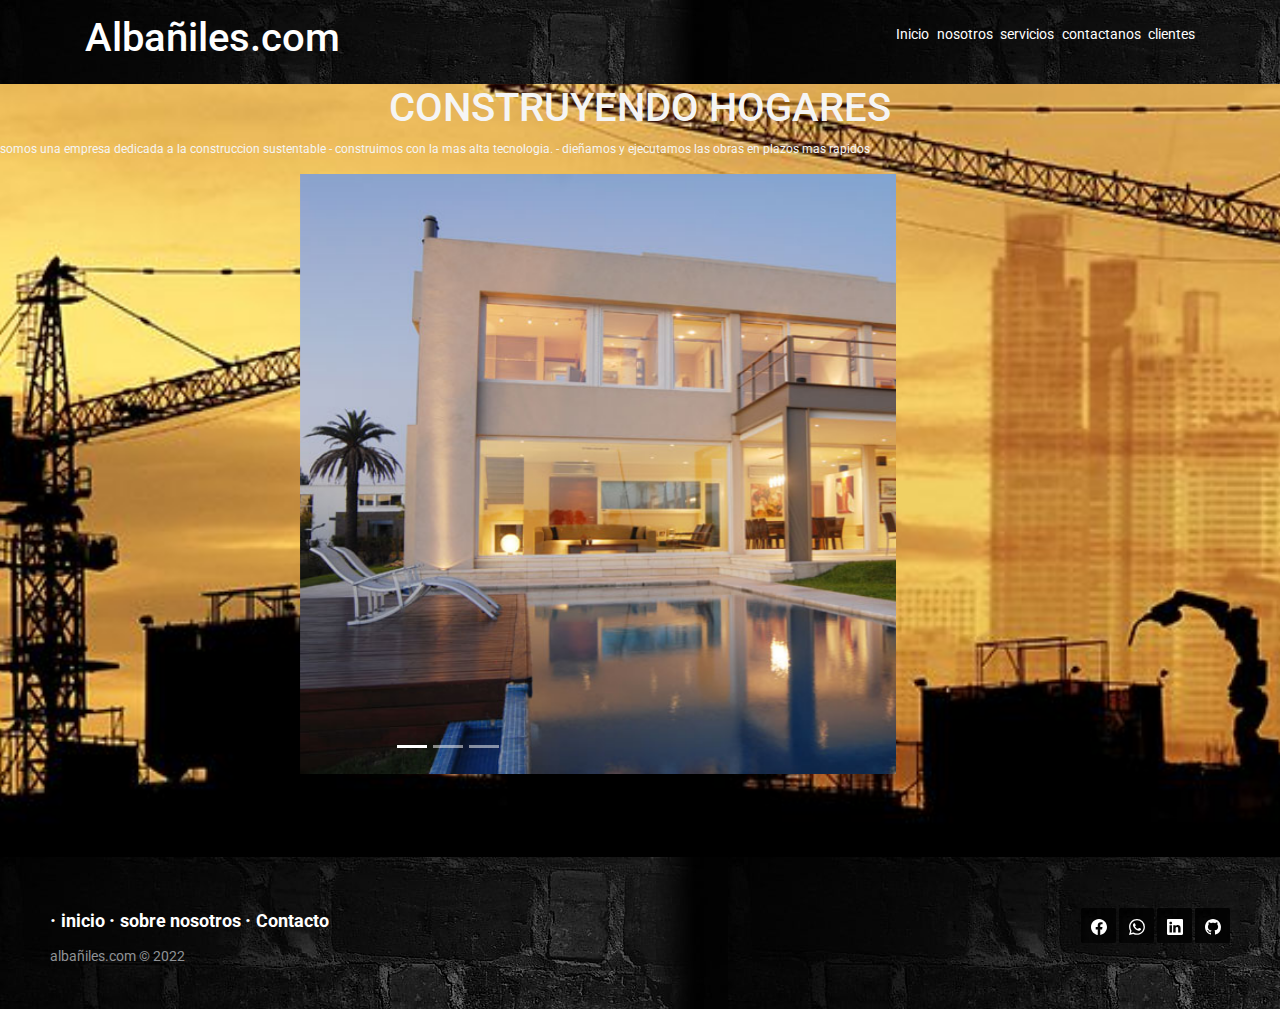
==== index.html @ 0d99ed02 "Add files via upload" ====
<!DOCTYPE html>
<html lang="es">

<head>
  <meta charset="UTF-8">
  <meta http-equiv="X-UA-Compatible" content="IE=edge">
  <meta name="viewport" content="width=device-width, initial-scale=1.0">
  <meta name=”robots” content=”noindex, nofollow”>
  <meta name="keywords" content="albañiles, jardineros, plomeria, construccion">
  <meta name="author" content="fretes leandro">
  <meta name="description" content="Encontra los albañiles que necesites cerca de tu casa con un solo click!">
  <title>ALBAÑILES.COM</title>
  <link rel="preconnect" href="https://fonts.googleapis.com">
  <link rel="preconnect" href="https://fonts.gstatic.com" crossorigin>
  <link href="https://fonts.googleapis.com/css2?family=Roboto:wght@900&display=swap" rel="stylesheet">
  <link rel="stylesheet" href="https://maxcdn.bootstrapcdn.com/bootstrap/4.5.2/css/bootstrap.min.css">
  <script src="https://ajax.googleapis.com/ajax/libs/jquery/3.5.1/jquery.min.js"></script>
  <script src="https://cdnjs.cloudflare.com/ajax/libs/popper.js/1.16.0/umd/popper.min.js"></script>
  <script src="https://maxcdn.bootstrapcdn.com/bootstrap/4.5.2/js/bootstrap.min.js"></script>
  <link rel="stylesheet" type="text/css" href="/css/estilos.css">

</head>

<body class="index">

  <header class="header"> 
    <div class="container">
      <div class="header-title">
        <h1>Albañiles.com</h1>
      </div>

      <div class="menu">
        <nav>
          <ul id="men">
            <li><a href="/index.html">Inicio</a></li>
            <li><a href="/pages/nosotros.html">nosotros</a></li>
            <li><a href="/pages/servicios.html">servicios</a></li>
            <li><a href="/pages/contactanos.html">contactanos</a></li>
            <li><a href="/pages/clientes.html">clientes</a></li>
          </ul>
        </nav>
      </div>
  </header>

 
    <div class="panel">
      <i class="xlarge fa fa-bars"></i>
    </div>
    <div class="w3-row">
    <div class="w3-half w3-container">
      <h1 class="w3-xxlarge w3-text-light-grey">construyendo hogares</h1>

    </div>
    <div class="w3-half w3-container w3-xlarge w3-text-grey">
      <p class="">somos una empresa dedicada a la construccion sustentable
      - construimos con la mas alta tecnologia.
      - dieñamos y ejecutamos las obras en plazos mas rapidos </p>

  <main>    
    <div id="demo" class="carousel slide" data-ride="carousel">

      <!-- Indicators -->
      <ul class="carousel-indicators">
        <li data-target="#demo" data-slide-to="0" class="active"></li>
        <li data-target="#demo" data-slide-to="1"></li>
        <li data-target="#demo" data-slide-to="2"></li>
      </ul>
      
      <!-- The slideshow -->
      <div class="carousel-inner">
        <div class="carousel-item active">
          <img src="/img/R (1).jfif" alt="casa" width="900" height="500">
        </div>
        <div class="carousel-item">
          <img src="/img/Liva-1-1.jpg" alt="Chicago" width="900" height="500">
        </div>
        <div class="carousel-item">
          <img src="/img/R2.jfif" alt="escalera" width="900" height="500">
        </div>
      </div>

  </main>
  <footer class="footer-distributed">

    <div class="footer-right">

      <a href="https://www.facebook.com/"><i class="bi bi-facebook"></i><svg xmlns="http://www.w3.org/2000/svg" width="16" height="16" fill="currentColor" class="bi bi-facebook" viewBox="0 0 16 16">
        <path d="M16 8.049c0-4.446-3.582-8.05-8-8.05C3.58 0-.002 3.603-.002 8.05c0 4.017 2.926 7.347 6.75 7.951v-5.625h-2.03V8.05H6.75V6.275c0-2.017 1.195-3.131 3.022-3.131.876 0 1.791.157 1.791.157v1.98h-1.009c-.993 0-1.303.621-1.303 1.258v1.51h2.218l-.354 2.326H9.25V16c3.824-.604 6.75-3.934 6.75-7.951z"/>
      </svg>
      <a href="#"><i class="bi bi-whatsapp"></i><svg xmlns="http://www.w3.org/2000/svg" width="16" height="16" fill="currentColor" class="bi bi-whatsapp" viewBox="0 0 16 16">
        <path d="M13.601 2.326A7.854 7.854 0 0 0 7.994 0C3.627 0 .068 3.558.064 7.926c0 1.399.366 2.76 1.057 3.965L0 16l4.204-1.102a7.933 7.933 0 0 0 3.79.965h.004c4.368 0 7.926-3.558 7.93-7.93A7.898 7.898 0 0 0 13.6 2.326zM7.994 14.521a6.573 6.573 0 0 1-3.356-.92l-.24-.144-2.494.654.666-2.433-.156-.251a6.56 6.56 0 0 1-1.007-3.505c0-3.626 2.957-6.584 6.591-6.584a6.56 6.56 0 0 1 4.66 1.931 6.557 6.557 0 0 1 1.928 4.66c-.004 3.639-2.961 6.592-6.592 6.592zm3.615-4.934c-.197-.099-1.17-.578-1.353-.646-.182-.065-.315-.099-.445.099-.133.197-.513.646-.627.775-.114.133-.232.148-.43.05-.197-.1-.836-.308-1.592-.985-.59-.525-.985-1.175-1.103-1.372-.114-.198-.011-.304.088-.403.087-.088.197-.232.296-.346.1-.114.133-.198.198-.33.065-.134.034-.248-.015-.347-.05-.099-.445-1.076-.612-1.47-.16-.389-.323-.335-.445-.34-.114-.007-.247-.007-.38-.007a.729.729 0 0 0-.529.247c-.182.198-.691.677-.691 1.654 0 .977.71 1.916.81 2.049.098.133 1.394 2.132 3.383 2.992.47.205.84.326 1.129.418.475.152.904.129 1.246.08.38-.058 1.171-.48 1.338-.943.164-.464.164-.86.114-.943-.049-.084-.182-.133-.38-.232z"/>
      </svg>
      <a href="https://www.linkedin.com/in/leandro-ezequiel-fretes-b700531b2/"><i class="bi bi-linkedin"></i><svg xmlns="http://www.w3.org/2000/svg" width="16" height="16" fill="currentColor" class="bi bi-linkedin" viewBox="0 0 16 16">
        <path d="M0 1.146C0 .513.526 0 1.175 0h13.65C15.474 0 16 .513 16 1.146v13.708c0 .633-.526 1.146-1.175 1.146H1.175C.526 16 0 15.487 0 14.854V1.146zm4.943 12.248V6.169H2.542v7.225h2.401zm-1.2-8.212c.837 0 1.358-.554 1.358-1.248-.015-.709-.52-1.248-1.342-1.248-.822 0-1.359.54-1.359 1.248 0 .694.521 1.248 1.327 1.248h.016zm4.908 8.212V9.359c0-.216.016-.432.08-.586.173-.431.568-.878 1.232-.878.869 0 1.216.662 1.216 1.634v3.865h2.401V9.25c0-2.22-1.184-3.252-2.764-3.252-1.274 0-1.845.7-2.165 1.193v.025h-.016a5.54 5.54 0 0 1 .016-.025V6.169h-2.4c.03.678 0 7.225 0 7.225h2.4z"/>
      </svg>
      <a href="https://github.com/ezefts/ezefts"><i class="bi bi-github"></i><svg xmlns="http://www.w3.org/2000/svg" width="16" height="16" fill="currentColor" class="bi bi-github" viewBox="0 0 16 16">
        <path d="M8 0C3.58 0 0 3.58 0 8c0 3.54 2.29 6.53 5.47 7.59.4.07.55-.17.55-.38 0-.19-.01-.82-.01-1.49-2.01.37-2.53-.49-2.69-.94-.09-.23-.48-.94-.82-1.13-.28-.15-.68-.52-.01-.53.63-.01 1.08.58 1.23.82.72 1.21 1.87.87 2.33.66.07-.52.28-.87.51-1.07-1.78-.2-3.64-.89-3.64-3.95 0-.87.31-1.59.82-2.15-.08-.2-.36-1.02.08-2.12 0 0 .67-.21 2.2.82.64-.18 1.32-.27 2-.27.68 0 1.36.09 2 .27 1.53-1.04 2.2-.82 2.2-.82.44 1.1.16 1.92.08 2.12.51.56.82 1.27.82 2.15 0 3.07-1.87 3.75-3.65 3.95.29.25.54.73.54 1.48 0 1.07-.01 1.93-.01 2.2 0 .21.15.46.55.38A8.012 8.012 0 0 0 16 8c0-4.42-3.58-8-8-8z"/>
      </svg>
     

    </div>

    <div class="footer-left">

      <p class="footer-links">
        <a class="link-1" href="/index.html">inicio</a>


        <a href="/pages/nosotros.html">sobre nosotros</a>

        <a href="/pages/contactanos.html">Contacto</a>
      </p>

      <p>albañiles.com &copy; 2022</p>
    </div>

  </footer>
    
</body>

</html>
---- css/estilos.css ----
*{
    margin: 0;
    padding: 0;
}
.index{

background-image: url(/img/CM20200421-ee1a3-bd419.jfif);
 background-position:center;
 background-repeat: no-repeat;
 background-attachment: fixed;
 background-size: cover;
 font-family: 'Roboto', sans-serif;
 font-size: 12px;
 color: whitesmoke;
}
h1{
    animation-duration: 2s;
    animation-name: aparecer;
  }
  @keyframes aparecer {
    0%{ opacity:0 ;
    }
     100%{
       opacity: 1;
     }
     
  }
  .header{
    background-image:url(/img/abstracto-ladrillos-oscura-pared-wallpaper-preview.jpg);
    color: rgb(255, 255, 255);
    height: 7em;
  }
  .pagination{
    align-content: center;
  }
  .container{
    display: flex;
    justify-content: space-between;
    align-items: center;
    width: 90%;
    height: 100%;
    margin: 0 auto;
  }
  .header-title{

    display: flex;
    align-items: center;
    gap: 0.625em;
  }
  #men{
    display: flex;
    list-style: none;
    gap: 0.625em;
    }
    
    #men > li > a{
    color: rgb(255, 255, 255);
    text-decoration: none;
    font-size: 1.125em;
    }
    li:hover{ transform: scale(1.2);
      transition: 1s;
    }
    main{
      width: 70%;
      margin-bottom: 6.875em;
    }
    .flex-container {
        display: flex;
        justify-content: center;
      
      }
      .flex-item {
        width: 12.5em;
        margin: 10px;
        text-align: center;
        line-height: 6.25em;
        font-size: 12px;
        color: ghostwhite;
       
      }
      .flex-item:hover{
        transform: scale(1.1);
        transition-duration: 1s;
      }
      .footerindex{
        display: flex;
        justify-content: center;
        left:0px;
        bottom:0px;
        height:7em;
        width:100%;
        background-image: url(/img/abstracto-ladrillos-oscura-pared-wallpaper-preview.jpg);
      }
      @import url(https://fonts.googleapis.com/css?family=Roboto:400,500,300,700);

 

* {
  font-family: Roboto;
}

section {
  width: 100%;
  display: inline-block;
  background: #ccc;
  height: 60vh;
  text-align: center;
  font-size: 22px;
  font-weight: 700;
  text-decoration: underline;
}

.footer-distributed {
  background-image: url(/img/abstracto-ladrillos-oscura-pared-wallpaper-preview.jpg);
  box-shadow: 0 1px 1px 0 rgba(0, 0, 0, 0.12);
  box-sizing: border-box;
  width: 100%;
  text-align: left;
  font: normal 16px sans-serif;
  padding: 45px 50px;
}

.footer-distributed .footer-left p {
  color: #8f9296;
  font-size: 14px;
  margin: 0;
}
/* Footer links */

.footer-distributed p.footer-links {
  font-size: 18px;
  font-weight: bold;
  color: #ffffff;
  margin: 0 0 10px;
  padding: 0;
  transition: ease .25s;
}

.footer-distributed p.footer-links a {
  display: inline-block;
  line-height: 1.8;
  text-decoration: none;
  color: inherit;
  transition: ease .25s;
}

.footer-distributed .footer-links a:before {
  content: "·";
  font-size: 20px;
  left: 0;
  color: #fff;
  display: inline-block;
  padding-right: 5px;
}

.footer-distributed .footer-links .link-1:before {
  content: none;
}

.footer-distributed .footer-right {
  float: right;
  margin-top: 6px;
  max-width: 180px;
}

.footer-distributed .footer-right a {
  display: inline-block;
  width: 35px;
  height: 35px;
  background-image: url(/img/abstracto-ladrillos-oscura-pared-wallpaper-preview.jpg);
  border-radius: 2px;
  font-size: 20px;
  color: #ffffff;
  text-align: center;
  line-height: 35px;
  margin-left: 3px;
  transition:all .25s;
}

.footer-distributed .footer-right a:hover{transform:scale(1.1); -webkit-transform:scale(1.1);}

.footer-distributed p.footer-links a:hover{text-decoration:underline;}

/* Media Queries */

@media (max-width: 300px) {
  .footer-distributed .footer-left, .footer-distributed .footer-right {
    text-align: center;
  }
  .footer-distributed .footer-right {
    float: none;
    margin: 0 auto 20px;
  }
  .footer-distributed .footer-left p.footer-links {
    line-height: 1.8;
  }
}
@media only screen and (max-width:380px){
  body footer .contacto
  {
    background-color: blue;
    display: flex;
    flex-direction:column;
		font: size 50%;
	} 
}

@media only screen and (max-width:380px){
	.header #men > li > a{
    display: flex;
    flex-direction: column;
		font: size 40%;
    margin: 0 auto 20px;
    
	} 
}
@media only screen and (max-width:380px){
	.video{
    display: flex;
    flex-direction: column;
		font: size 40%;
    margin: 0 auto 20px;
  } 
}


 
@media only screen and (max-width:380px){
	.container {
    display: flex;
    flex-direction: column;
		font: size 20%;
    margin: 0 auto 20px;
   
    
	} 
}
@media only screen and(max-width:380px){
  .w3-xxlarge .w3-text-light-grey {
    display: flex;
    flex-direction: column;
		font: size 20%;
    margin-top: 50px;
  }
}
@media only screen and (max-width:768px){
	body #men{
    flex-direction: column;
    display: flex;
		font: size 70%;
    
 
	} 
}
@media only screen and (min-width: 1024px) {
  body{ 
    font-size: 80%;
  }
}
@media only screen and (max-width:380px){
	.main-nosotros .nos{
    display: flex;
    flex-direction: column;
    align-items: center;
		font: size 30%;
    margin-top: auto;
    
	} 
}
.clientes{
    background-image: url(/img/abstracto-ladrillos-oscura-pared-wallpaper-preview.jpg);
}
.error404{
    background-size: 100% 100%;
    background-position: 0px 0px;
    
  }
  .error-message{
    display: flex;
    flex-direction: column;
    align-items: center;
    justify-content: center;
   padding-top:300px;
   padding-bottom: 300px;
    font-size: 50px;
    
  }
  .er404{
    text-align: center;
    margin: 0px;
    color: whitesmoke;
    
  }
  .er{
      color: whitesmoke;
  }
  .nosotros{
      background-image: url(/img/ladrillos.jpg);
      background-repeat: no-repeat;
     
  }

  .main-nosotros{
    justify-content: center;
      text-align: center;
     margin-top: 200px;
     margin-left: 200px;
     margin-bottom: 300px;
      color: oldlace;
  }
  .formulario{
    background-image: url(/img/abstracto-ladrillos-oscura-pared-wallpaper-preview.jpg);
  }
  .form{
  
    align-items: center;
    justify-content: center;
    margin-top: 200px;
    font-size: 15px;
    color: gainsboro;
    margin-bottom: 600px;
    
  }
  .contactanos{
    background-image: url(/img/abstracto-ladrillos-oscura-pared-wallpaper-preview.jpg);
  }
  .carousel-inner img {
    width: 100%;
    height: 100%;
    justify-content: center;
    margin-left: 300px;
  }
  .servicios{
    background-image: url(/img/abstracto-ladrillos-oscura-pared-wallpaper-preview.jpg);
  }
  .video{
    margin-top: 100px;
    margin-bottom: 100px;
    margin-left: 200px;
  }
  .w3-xxlarge{
    text-align: center;
    text-transform: uppercase;
  }
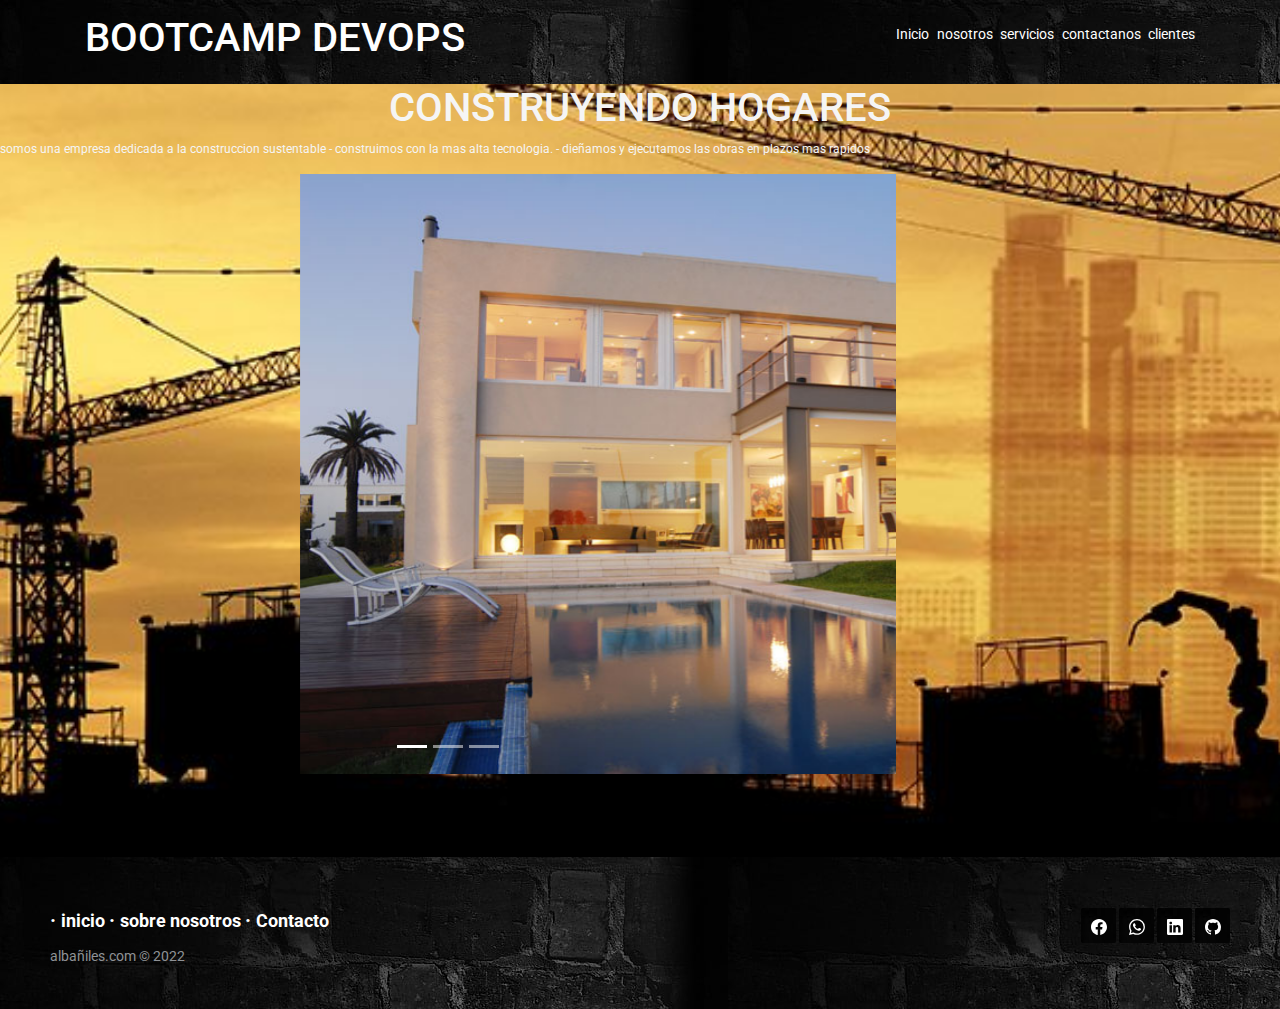
==== commit 89d28fc4: "Update index.html" ====
--- a/index.html
+++ b/index.html
@@ -9,7 +9,7 @@
   <meta name="keywords" content="albañiles, jardineros, plomeria, construccion">
   <meta name="author" content="fretes leandro">
   <meta name="description" content="Encontra los albañiles que necesites cerca de tu casa con un solo click!">
-  <title>ALBAÑILES.COM</title>
+  <title>PIPELINES</title>
   <link rel="preconnect" href="https://fonts.googleapis.com">
   <link rel="preconnect" href="https://fonts.gstatic.com" crossorigin>
   <link href="https://fonts.googleapis.com/css2?family=Roboto:wght@900&display=swap" rel="stylesheet">
@@ -26,7 +26,7 @@
   <header class="header"> 
     <div class="container">
       <div class="header-title">
-        <h1>Albañiles.com</h1>
+        <h1>BOOTCAMP DEVOPS</h1>
       </div>
 
       <div class="menu">
@@ -118,4 +118,4 @@
     
 </body>
 
-</html>+</html>
